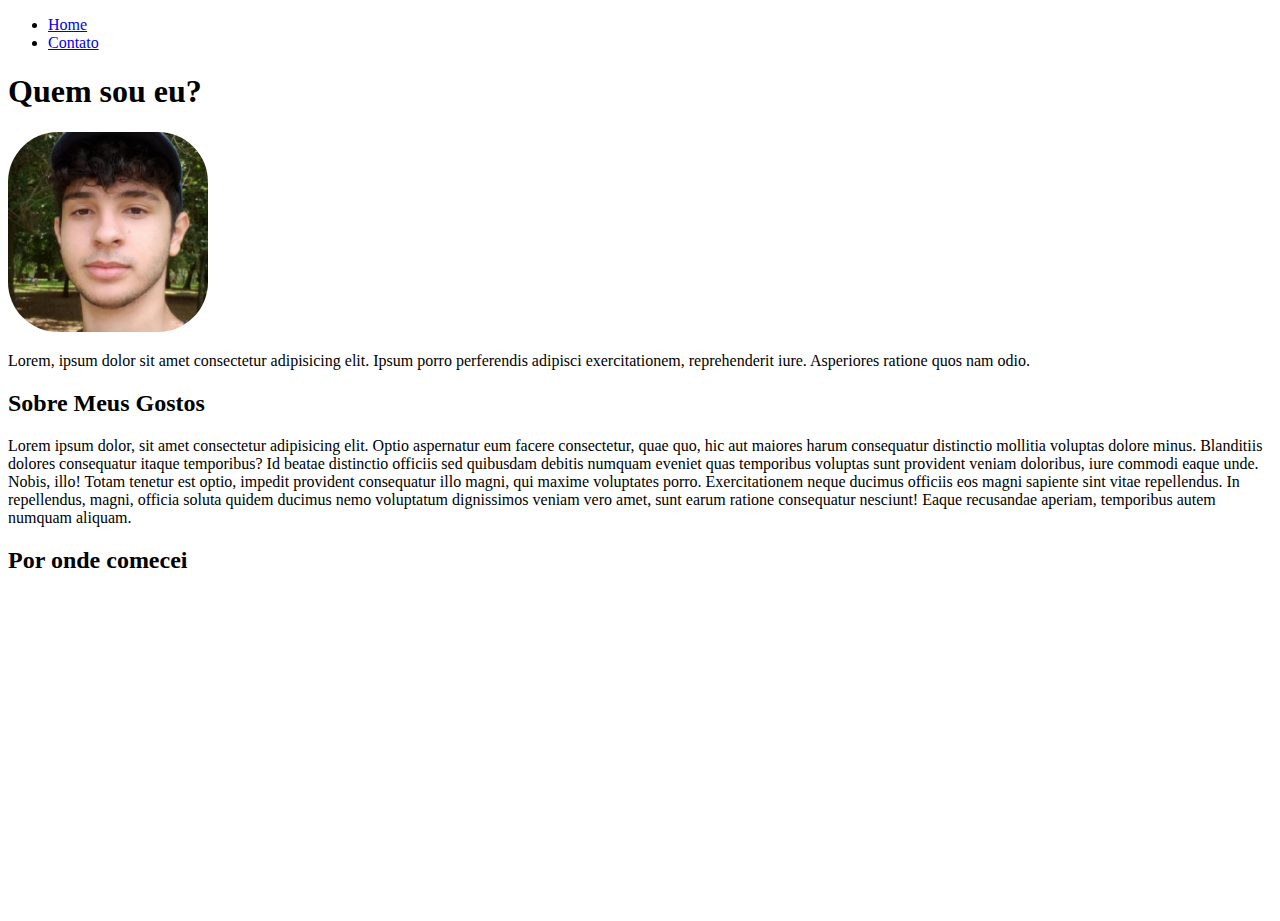
==== index.html @ 68e36797 "Aula 01 html básico" ====
<!DOCTYPE html>
<html lang="PT-BR">
    <head>
        <meta charset="UTF-8" />
        <meta name="viewport" content="width-device-width, initial-scale=1.0" />
        <title>Meu Perfil</title>
        <link rel="stylesheet" href="" />
    </head>
    <body>
        <header>
           <ul>
            <li><a href="index.html">Home</a></li>
            <li><a href="contato.html">Contato</a></li>
           </ul>
        </header>
        <main>
            <h1>Quem sou eu?</h1>
            <img src="assets/img/110050225.jpeg" alt="Imagem Lucas Git Hub" height="200" width="200" style="border-radius: 50px;">
            <p>
                Lorem, ipsum dolor sit amet consectetur adipisicing elit. Ipsum
                porro perferendis adipisci exercitationem, reprehenderit iure.
                Asperiores ratione quos nam odio.
            </p>
            <h2>Sobre Meus Gostos</h2>
            <p>
                Lorem ipsum dolor, sit amet consectetur adipisicing elit. Optio
                aspernatur eum facere consectetur, quae quo, hic aut maiores
                harum consequatur distinctio mollitia voluptas dolore minus.
                Blanditiis dolores consequatur itaque temporibus? Id beatae
                distinctio officiis sed quibusdam debitis numquam eveniet quas
                temporibus voluptas sunt provident veniam doloribus, iure
                commodi eaque unde. Nobis, illo! Totam tenetur est optio,
                impedit provident consequatur illo magni, qui maxime voluptates
                porro. Exercitationem neque ducimus officiis eos magni sapiente
                sint vitae repellendus. In repellendus, magni, officia soluta
                quidem ducimus nemo voluptatum dignissimos veniam vero amet,
                sunt earum ratione consequatur nesciunt! Eaque recusandae
                aperiam, temporibus autem numquam aliquam.
            </p>
            <h2>Por onde comecei</h2>
            <iframe width="560" height="315" src="https://www.youtube.com/embed/Ldl_CvMGmEA" title="YouTube video player" frameborder="0" allow="accelerometer; autoplay; clipboard-write; encrypted-media; gyroscope; picture-in-picture; web-share" allowfullscreen></iframe>

        </main>
        <footer></footer>
    </body>
</html>
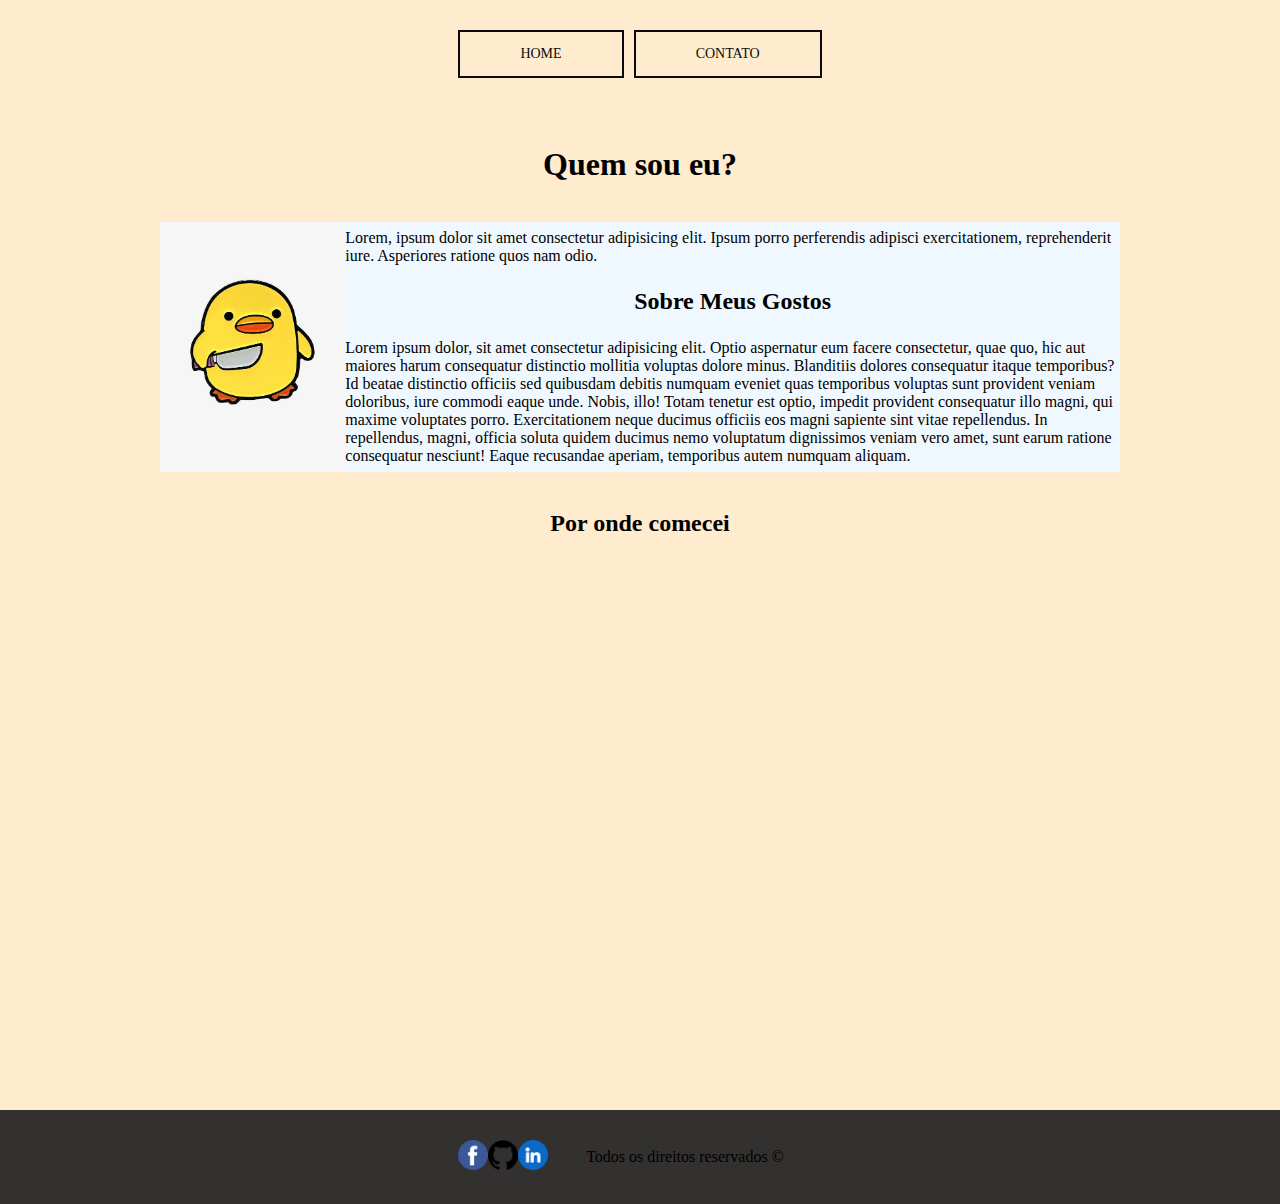
==== commit 12de04d6: "incluindo CSS" ====
--- a/index.html
+++ b/index.html
@@ -2,20 +2,31 @@
 <html lang="PT-BR">
     <head>
         <meta charset="UTF-8" />
-        <meta name="viewport" content="width-device-width, initial-scale=1.0" />
+        <meta http-equiv="X-UA-Compatible" content="IE=edge" />
+        <meta name="viewport" content="width=device-width, initial-scale=1.0" />
         <title>Meu Perfil</title>
-        <link rel="stylesheet" href="" />
+        <link rel="stylesheet" href="style/index.css" />
     </head>
     <body>
         <header>
-           <ul>
-            <li><a href="index.html">Home</a></li>
-            <li><a href="contato.html">Contato</a></li>
-           </ul>
+            <nav>
+                <ul >
+                    <li><a href="index.html" class="btn">Home</a></li>
+                    <li><a href="contato.html" class="btn">Contato</a></li>
+                </ul>
+            </nav>
         </header>
         <main>
             <h1>Quem sou eu?</h1>
-            <img src="assets/img/110050225.jpeg" alt="Imagem Lucas Git Hub" height="200" width="200" style="border-radius: 50px;">
+
+            <div class="container">
+            <img
+                src="assets/img/8dde6e3d4863f635b01181c3c4b37c89.jpg"
+                alt="Imagem Lucas Git Hub"
+                height="250"
+                width="200"
+            />
+            <div >
             <p>
                 Lorem, ipsum dolor sit amet consectetur adipisicing elit. Ipsum
                 porro perferendis adipisci exercitationem, reprehenderit iure.
@@ -37,10 +48,29 @@
                 sunt earum ratione consequatur nesciunt! Eaque recusandae
                 aperiam, temporibus autem numquam aliquam.
             </p>
+        </div>
+        </div>
             <h2>Por onde comecei</h2>
-            <iframe width="560" height="315" src="https://www.youtube.com/embed/Ldl_CvMGmEA" title="YouTube video player" frameborder="0" allow="accelerometer; autoplay; clipboard-write; encrypted-media; gyroscope; picture-in-picture; web-share" allowfullscreen></iframe>
-
+            <div>
+            <iframe
+                class="video"
+                src="https://www.youtube.com/embed/Ldl_CvMGmEA"
+                title="YouTube video player"
+                frameborder="0"
+                allow="accelerometer; autoplay; clipboard-write; encrypted-media; gyroscope; picture-in-picture; web-share"
+                allowfullscreen
+            ></iframe>
+        </div>
         </main>
-        <footer></footer>
+        <footer style="background-color: #333030;">
+            
+            <div class="conta">
+                <a href=""><img class="tm-30" src="./assets/img/facebook (3).png" alt="Imagem do facebook"></a>
+                <a href=""><img class="tm-30" src="./assets/img/github.png" alt="Imagem do github"></a>
+                <a href=""><img class="tm-30" src="./assets/img/linkedin.png" alt="Imagem do Linkedin"></a>
+                <p class="centro">Todos os direitos reservados &copy</p>
+            </div>
+            
+        </footer>
     </body>
 </html>
--- a/style/index.css
+++ b/style/index.css
@@ -0,0 +1,95 @@
+*{
+    padding: 0;
+    margin: 0;
+    /* background-color:blanchedalmond; */
+    box-sizing: border-box;
+}
+body{
+    background-color: blanchedalmond;
+}
+
+h1, h2 {
+    text-align: center;
+    margin: 3%;
+  }
+.conta{
+    margin-top: 30px;
+    display: flex;
+    flex-flow: row;
+    justify-content: center;
+    align-items: center;
+}
+
+.centro{
+    text-align: center;
+    margin: 3%;
+    
+}
+
+  .tm-30{
+    height: 30px;
+    width: 30px;
+  }
+
+  .space{
+    padding: 0 5px;
+  }
+
+
+nav ul {
+    font-size: 32px;
+    display: flex;
+    justify-content: center;
+    gap: 10px;
+    list-style: none;
+  }
+  
+  nav a {
+    text-decoration: none;
+    
+  }
+
+  .btn{
+    /* background-color: aliceblue;
+    border-radius: 20px;
+    padding: 20px 100px;
+    margin-top: 50px; */
+    position: relative;
+    display: block;
+    color: rgb(9, 10, 10);
+    font-size: 14px;
+    font-family: "montserrat";
+    text-decoration: none;
+    margin: 30px 0;
+    border: 2px solid rgb(9, 10, 10);
+    padding: 14px 60px;
+    text-transform: uppercase;
+    overflow: hidden;
+    transition: 1s all ease;
+  }
+
+  .btn:hover{
+    color: rgb(0, 255, 47);
+    transform: scale(1.1);
+    transition: all 0.5s;
+  }
+
+
+  .container {
+    display: flex;
+    flex-flow: row;
+    justify-content: center;
+    width: 75%;
+    margin: 0 auto;
+    align-items: center;
+    background-color: aliceblue;
+  }
+
+  .video {
+    width: 70%;
+    aspect-ratio: 16/9;
+    margin: 0 auto;
+    display: block;
+  }
+
+
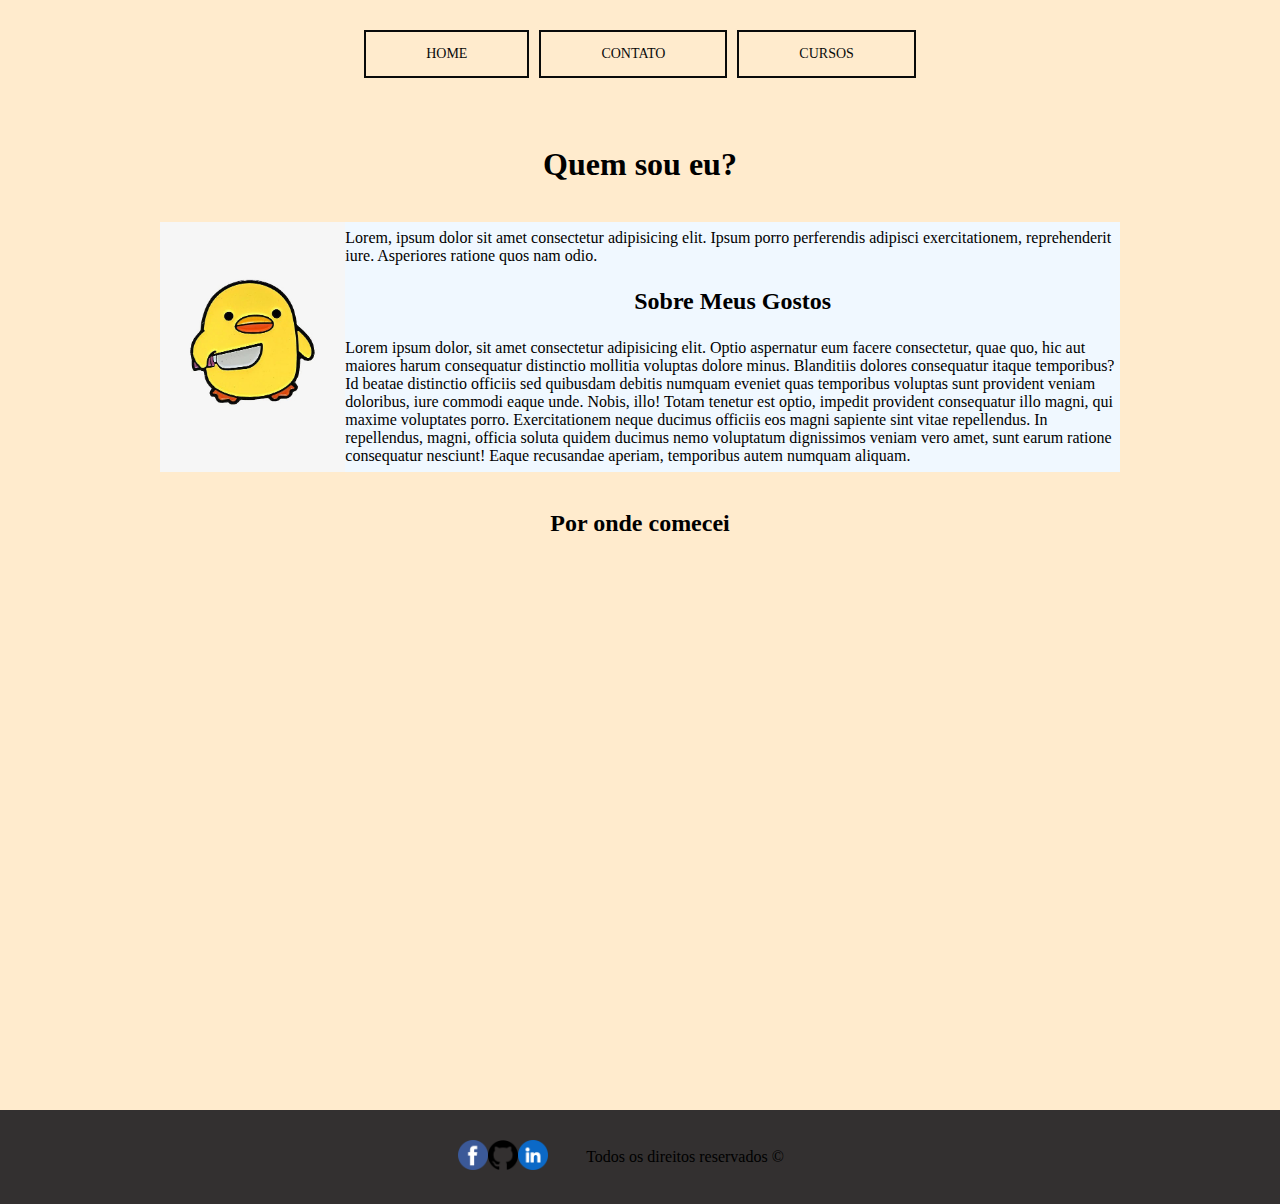
==== commit 20aeeb4f: "Adiconando a página de Cursos" ====
--- a/index.html
+++ b/index.html
@@ -13,6 +13,7 @@
                 <ul >
                     <li><a href="index.html" class="btn">Home</a></li>
                     <li><a href="contato.html" class="btn">Contato</a></li>
+                    <li><a href="cursos.html" class="btn">Cursos</a></li>
                 </ul>
             </nav>
         </header>
